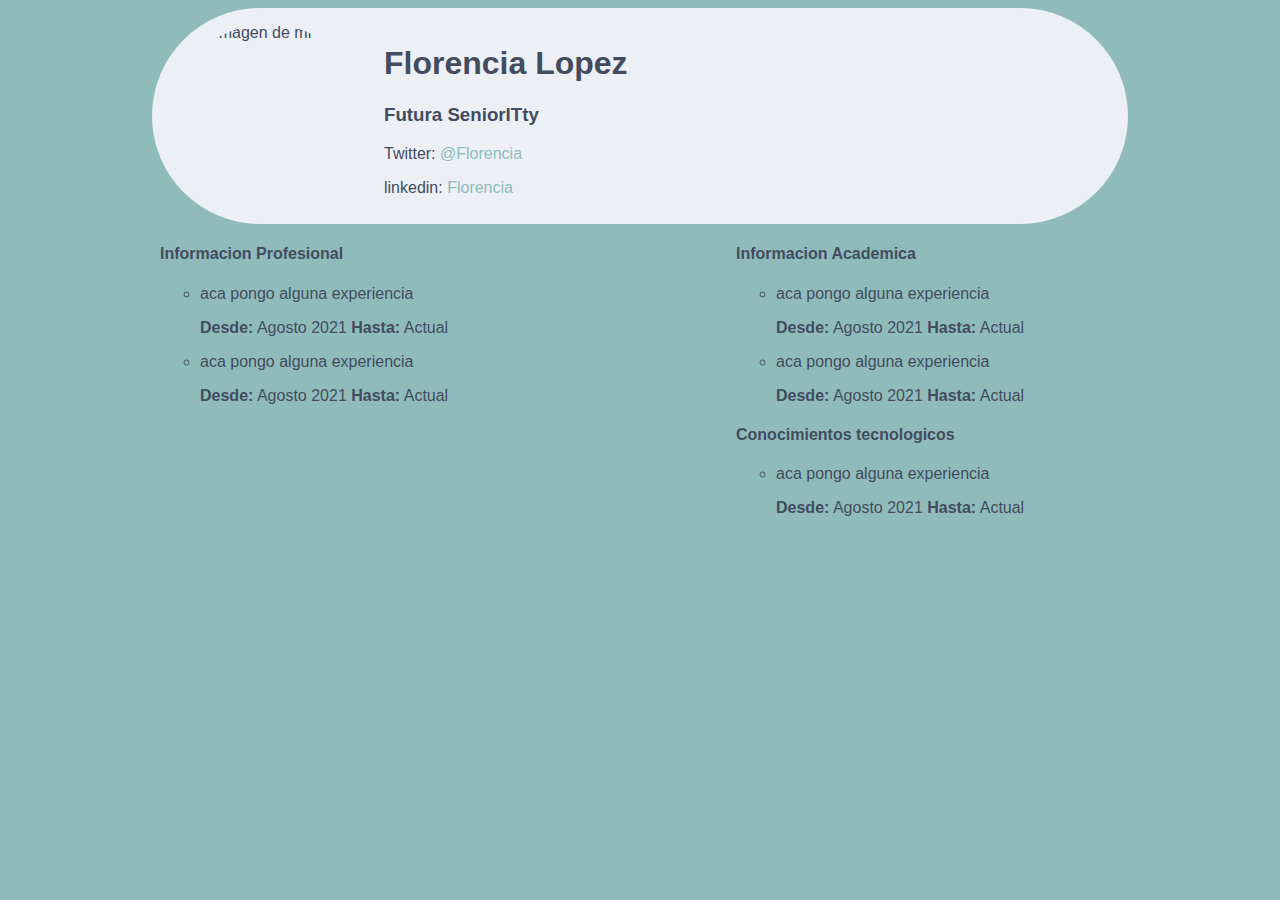
==== index.html @ 41b70c76 "empezando" ====
<!DOCTYPE html>
<!--colocamos el signo de exclamacion y apatere todo el cuerpo de Html paraa empezar-->
<html lang="en">

<head>
    <!--todo lo que pongo aca no se ve en la pagina-->

    <meta charset="UTF-8">
    <meta http-equiv="X-UA-Compatible" content="IE=edge">
    <meta name="viewport" content="width=device-width, initial-scale=1.0">
    <!--link css es para llamar al archivo de estilos css-->
    <link rel="stylesheet" href="stlyle.css">
    <!--titlles es lo que sale arriba de todo como nombre de la pag-->
    <title>Florencia Macarena Lopez - SeniorITty</title>
</head>

<body> <!--no usar div porqe no hace que tu pag tenga accesibilidad-->
    <header>
        <img src="https://cf.ltkcdn.net/gatos/images/std/236641-800x515r1-etapas-desarrollo-gatitos.jpg" alt="una imagen de mi" />

        <div>
            <h1>Florencia Lopez</h1>
            <h3>Futura SeniorITty </h3>
            <p>Twitter: <a href="">@Florencia</a> </p>
            <p>linkedin: <a href="">Florencia</a> </p>
        </div>
    </header>

             
        <section>
           <article>
               <h4>Informacion Profesional</h4>
               <ul>
                   <li>
                      <p>aca pongo alguna experiencia </p> 
                      <!--el time datetime es importante para accesibilidad loco-->
                      <p>
                          <b> Desde:</b>
                          <time datetime="2021">Agosto 2021</time>
                          <b> Hasta:</b> Actual
                        </p> 
                   </li>
                   <li>
                    <p>aca pongo alguna experiencia </p> 
                    <!--el time datetime es importante para accesibilidad loco-->
                    <p>
                        <b> Desde:</b>
                        <time datetime="2021">Agosto 2021</time>
                        <b> Hasta:</b> Actual
                      </p> 
                 </li>
               </ul>
           </article>
           <aside>
               <h4>Informacion Academica</h4>
               <ul>
                <li>
                   <p>aca pongo alguna experiencia </p> 
                   <!--el time datetime es importante para accesibilidad loco-->
                   <p>
                       <b> Desde:</b>
                       <time datetime="2021">Agosto 2021</time>
                       <b> Hasta:</b> Actual
                     </p> 
                </li>
                <li>
                 <p>aca pongo alguna experiencia </p> 
                 <!--el time datetime es importante para accesibilidad loco-->
                 <p>
                     <b> Desde:</b>
                     <time datetime="2021">Agosto 2021</time>
                     <b> Hasta:</b> Actual
                   </p> 
              </li>
            </ul>
            
            <h4>Conocimientos tecnologicos</h4>
           <ul> <li>
                <p>aca pongo alguna experiencia </p> 
                <!--el time datetime es importante para accesibilidad loco-->
                <p>
                    <b> Desde:</b>
                    <time datetime="2021">Agosto 2021</time>
                    <b> Hasta:</b> Actual
                  </p> 
             </li>
            </ul>   
           </aside>
        </section>
       <!--
        <p> 
            Hola aca va un parrafo explicando mi experiencia un breve resumen pero no se que poner sldos
        </p> 

        <button>CONTACTAME CHE </button> 
  --> 

</body>

</html>
---- stlyle.css ----
:root{
--nord0: #2e3440;
--nord1:#3B4252;
--nord2:#434C5E;
--nord3:#4C566A;
--nord4:#D8DEE9;
--nord5:#E5E9F0;
--nord6:#ECEFF4;
--nord7:#8FBCBB;
--nord8:#88C0D0;
--nord9:#81A1C1;
--nord11:#BF616A;
--nord12:#D08770;
--nord13:#EBCB8B;
--nord14:#A3BE8C;
--nord15: #B48EAD;
--font: blinkMacSystemFont, -apple-system, "Segoe UI","Roboto", "Helvetica Neu Helvetica","Arial";
}
/*
*{outline: 1px solid red;}
*/
body{
    font-family: var(--font);
    color: var(--nord2);
    padding: 0;
    background: var(--nord7);
}

header, section{
    width: 960px;
    margin: 0 auto;
    display: flex;
}

ul{
    list-style-type: circle;
}
header{
    background-color: var(--nord6) ;
    display: flex;
    padding-top: 16px;
    padding-left: 16px;
    border-radius:150px;
}

section{
    display: flex;
}

article{
    width: 60%;

}
img{
    width: 200px;
    height: 200px;
    margin-right: 16px;
    border-radius:150px;
}

a, a:link, a:visited{
    text-decoration: none;
    color: var(--nord7);
}
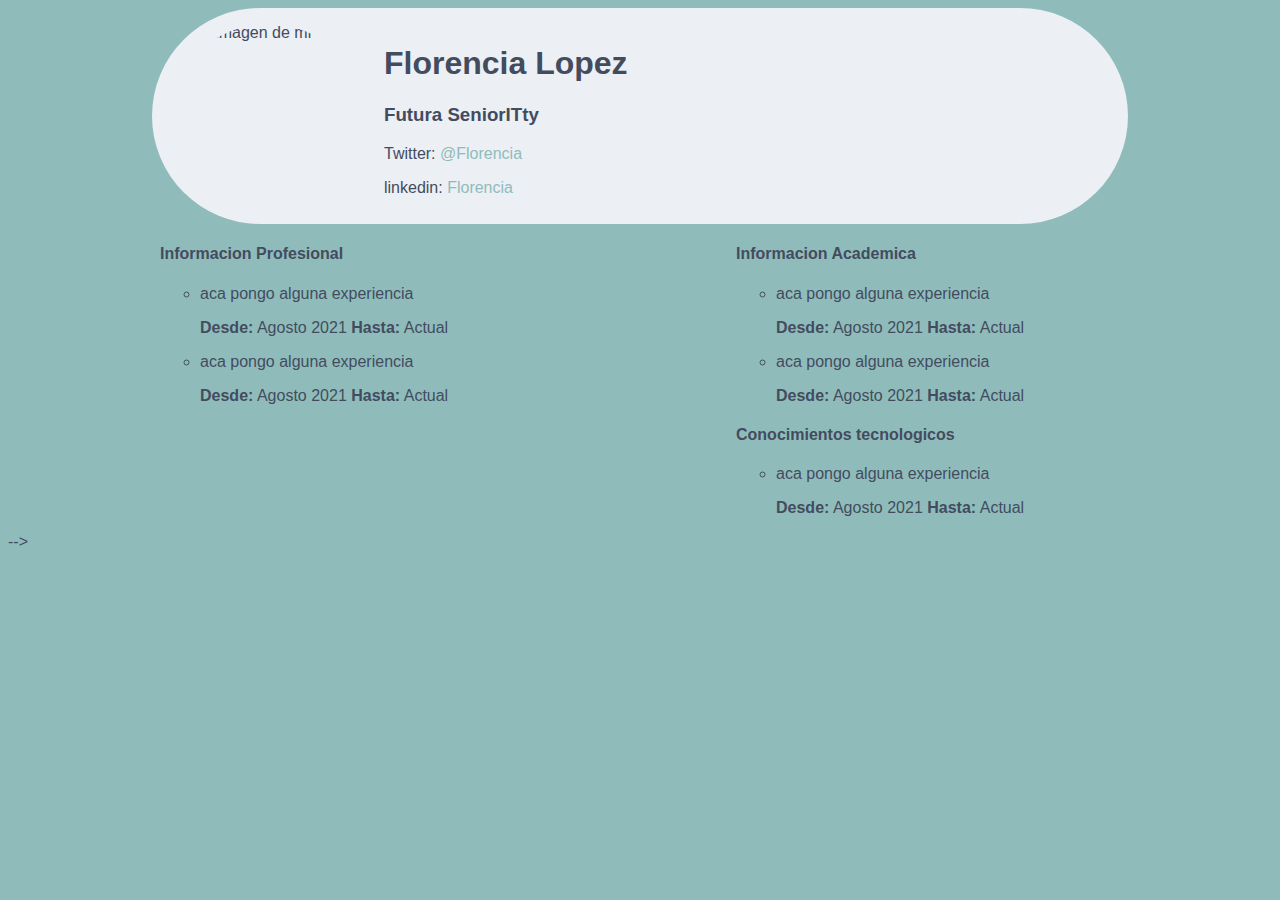
==== commit 215791c7: "agrego archivo hecho con div para probar" ====
--- a/index.html
+++ b/index.html
@@ -1,5 +1,5 @@
-<!DOCTYPE html>
-<!--colocamos el signo de exclamacion y apatere todo el cuerpo de Html paraa empezar-->
+    <!DOCTYPE html>
+<!--colocamos el html5 enter y apatere todo el cuerpo de Html paraa empezar-->
 <html lang="en">
 
 <head>
@@ -97,4 +97,4 @@
 
 </body>
 
-</html>+</html> -->